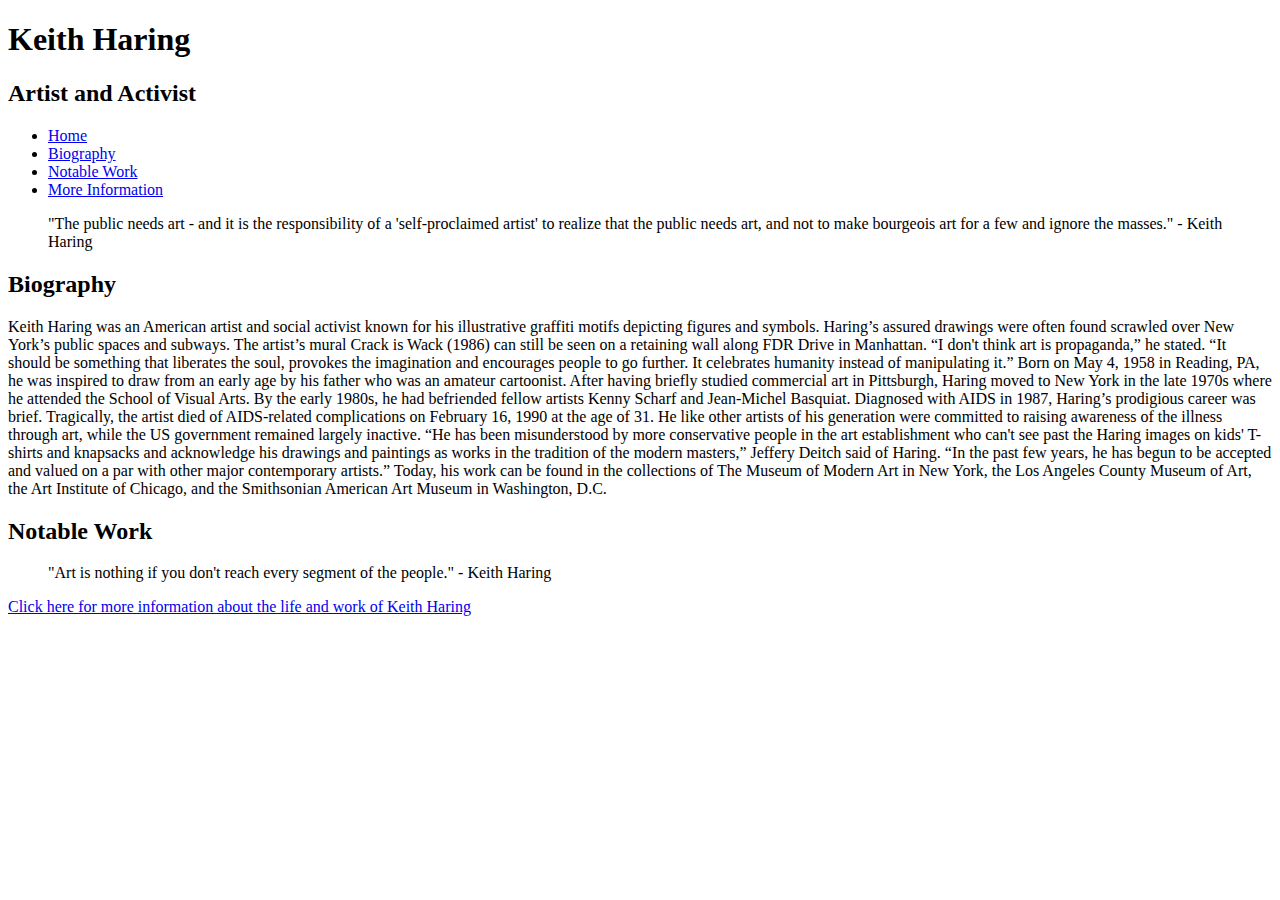
==== index.html @ 5e04a9a3 "Add files via upload" ====
<!DOCTYPE HTML PUBLIC "-//W3C//DTD HTML 4.01//EN"
"http://www.w3.org/TR/html4/strict.dtd">
<html>
<div id="header">
	<a href="http://endinghiv.org.au/nsw/wp-content/uploads/2016/09/kharing_pic.jpg"></a>
	<h1 class="primary-text">Keith Haring</h1>
	<h2 class="secondary-text">Artist and Activist</h2>
</div>
<div id="nav">
	<ul>
		<li><a href="Home">Home</a></li>
		<li><a href="Biography">Biography</a></li>
		<li><a href="NotableWork">Notable Work</a></li>
		<li><a href="MoreInformation">More Information</a></li>
	</ul>
</div>
<div id="quotetext">
	<blockquote>"The public needs art - and it is the responsibility of a 'self-proclaimed artist' to realize that the public needs art, and not to make bourgeois art for a few and ignore the masses." - Keith Haring </blockquote>
</div>
<!--BEGIN BODY HERE-->
<body>
<div id="biographytext">
	<h2 id="Biography">Biography</h2>
	<p>Keith Haring was an American artist and social activist known for his illustrative graffiti motifs depicting figures and symbols. Haring’s assured drawings were often found scrawled over New York’s public spaces and subways. The artist’s mural Crack is Wack (1986) can still be seen on a retaining wall along FDR Drive in Manhattan. “I don't think art is propaganda,” he stated. “It should be something that liberates the soul, provokes the imagination and encourages people to go further. It celebrates humanity instead of manipulating it.” Born on May 4, 1958 in Reading, PA, he was inspired to draw from an early age by his father who was an amateur cartoonist. After having briefly studied commercial art in Pittsburgh, Haring moved to New York in the late 1970s where he attended the School of Visual Arts. By the early 1980s, he had befriended fellow artists Kenny Scharf and Jean-Michel Basquiat. Diagnosed with AIDS in 1987, Haring’s prodigious career was brief. Tragically, the artist died of AIDS-related complications on February 16, 1990 at the age of 31. He like other artists of his generation were committed to raising awareness of the illness through art, while the US government remained largely inactive. “He has been misunderstood by more conservative people in the art establishment who can't see past the Haring images on kids' T-shirts and knapsacks and acknowledge his drawings and paintings as works in the tradition of the modern masters,” Jeffery Deitch said of Haring. “In the past few years, he has begun to be accepted and valued on a par with other major contemporary artists.” Today, his work can be found in the collections of The Museum of Modern Art in New York, the Los Angeles County Museum of Art, the Art Institute of Chicago, and the Smithsonian American Art Museum in Washington, D.C.</p>
</div>
<div id="notableworkslideshow">
	<h2 id="NotableWork">Notable Work</h2>
<!---INSERT IMAGE SLIDESHOW HERE-->
</div>
<div id="quoteextend">
	<blockquote>"Art is nothing if you don't reach every segment of the people." - Keith Haring</blockquote>
</div>
<a id="MoreInformation" href="http://www.haring.com/">Click here for more information about the life and work of Keith Haring</a>
</body>
</html>
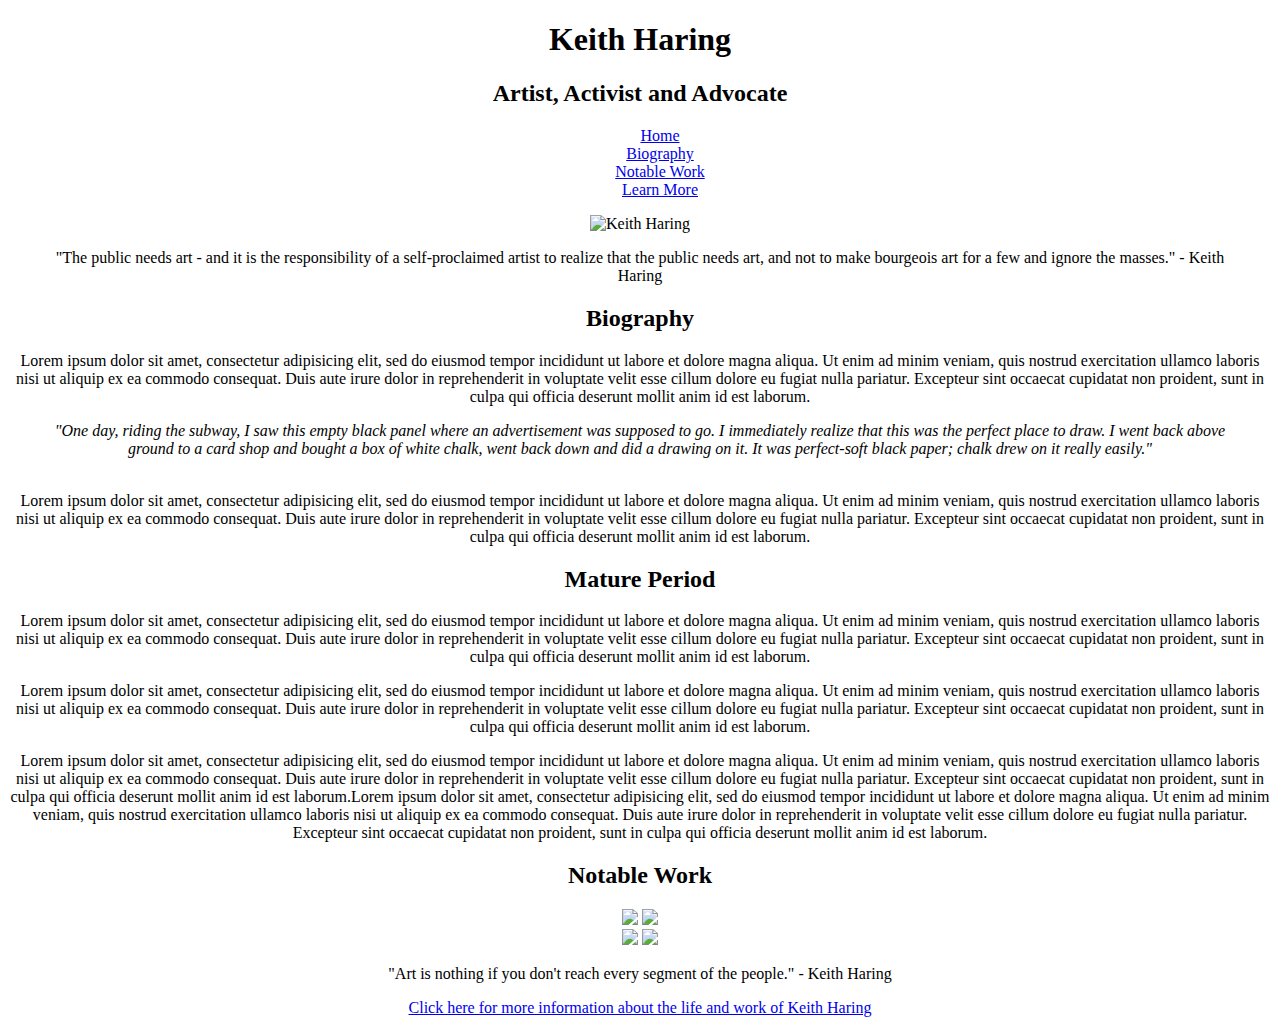
==== commit 27d1e7ee: "Update index.html" ====
--- a/index.html
+++ b/index.html
@@ -1,35 +1,110 @@
-<!DOCTYPE HTML PUBLIC "-//W3C//DTD HTML 4.01//EN"
-"http://www.w3.org/TR/html4/strict.dtd">
-<html>
-<div id="header">
-	<a href="http://endinghiv.org.au/nsw/wp-content/uploads/2016/09/kharing_pic.jpg"></a>
-	<h1 class="primary-text">Keith Haring</h1>
-	<h2 class="secondary-text">Artist and Activist</h2>
+<!DOCTYPE html>
+<html lang="en">
+<head>
+  <meta charset="UTF-8">
+  <meta name="viewport" content="width=device-width, initial-scale=1.0">
+  <meta http-equiv="X-UA-Compatible" content="ie=edge">
+	<link rel="stylesheet" href="./css/style.css">
+	<link href="https://fonts.googleapis.com/css?family=Faustina:500|PT+Serif"
+	rel="stylesheet">
+</head>
+  <header>
+	<title>The Life of Keith Haring | Artist Activist Advocate</title>
+  <div id="maintitle">
+    <h1 id="Name">Keith Haring</h1><h2 id="title">Artist, Activist and Advocate
+		</h2></div>
+<div id="nav">
+	<ul style="text-align=right">
+		<a href="Home">Home</a><br>
+		<a href="Biography">Biography</a><br>
+    <a href="NotableWork">Notable Work</a><br>
+		<a href="MoreInformation">Learn More</a><br>
+    </ul>
 </div>
-<div id="nav">
-	<ul>
-		<li><a href="Home">Home</a></li>
-		<li><a href="Biography">Biography</a></li>
-		<li><a href="NotableWork">Notable Work</a></li>
-		<li><a href="MoreInformation">More Information</a></li>
-	</ul>
-</div>
-<div id="quotetext">
-	<blockquote>"The public needs art - and it is the responsibility of a 'self-proclaimed artist' to realize that the public needs art, and not to make bourgeois art for a few and ignore the masses." - Keith Haring </blockquote>
-</div>
+  </header>
+    <div class="container">
+    <section id="keithlanding">
+    <img class="img-responsive center-block" alt="Keith Haring" src="https://blog.lofty.com/wp-content/uploads/2016/05/keith-haring-1000x429.jpg">
+    </section>
+    </div>
+    <section id="quotetext">
+    <div class="container">
+<blockquote style="text-align=center">"The public needs art - and it is the
+	responsibility of a self-proclaimed artist to realize that the public needs
+	art, and not to make bourgeois art for a few and ignore the masses." -
+	 Keith Haring </blockquote>
+  </div>
+</section>
 <!--BEGIN BODY HERE-->
-<body>
-<div id="biographytext">
-	<h2 id="Biography">Biography</h2>
-	<p>Keith Haring was an American artist and social activist known for his illustrative graffiti motifs depicting figures and symbols. Haring’s assured drawings were often found scrawled over New York’s public spaces and subways. The artist’s mural Crack is Wack (1986) can still be seen on a retaining wall along FDR Drive in Manhattan. “I don't think art is propaganda,” he stated. “It should be something that liberates the soul, provokes the imagination and encourages people to go further. It celebrates humanity instead of manipulating it.” Born on May 4, 1958 in Reading, PA, he was inspired to draw from an early age by his father who was an amateur cartoonist. After having briefly studied commercial art in Pittsburgh, Haring moved to New York in the late 1970s where he attended the School of Visual Arts. By the early 1980s, he had befriended fellow artists Kenny Scharf and Jean-Michel Basquiat. Diagnosed with AIDS in 1987, Haring’s prodigious career was brief. Tragically, the artist died of AIDS-related complications on February 16, 1990 at the age of 31. He like other artists of his generation were committed to raising awareness of the illness through art, while the US government remained largely inactive. “He has been misunderstood by more conservative people in the art establishment who can't see past the Haring images on kids' T-shirts and knapsacks and acknowledge his drawings and paintings as works in the tradition of the modern masters,” Jeffery Deitch said of Haring. “In the past few years, he has begun to be accepted and valued on a par with other major contemporary artists.” Today, his work can be found in the collections of The Museum of Modern Art in New York, the Los Angeles County Museum of Art, the Art Institute of Chicago, and the Smithsonian American Art Museum in Washington, D.C.</p>
+<body style="background-color: 33527F;text-align:center">
+  <h2 class="Biography">Biography</h2><div id="biographytext">
+	<p>Lorem ipsum dolor sit amet, consectetur adipisicing elit, sed do eiusmod
+		tempor incididunt ut labore et dolore magna aliqua. Ut enim ad minim veniam,
+		 quis nostrud exercitation ullamco laboris nisi ut aliquip ex ea commodo
+		 consequat. Duis aute irure dolor in reprehenderit in voluptate velit esse
+		 cillum dolore eu fugiat nulla pariatur. Excepteur sint occaecat cupidatat
+		 non proident, sunt in culpa qui officia deserunt mollit anim id est laborum.
+	 </p>
+	<blockquote id="bodyquote"><em>"One day, riding the subway, I saw this empty
+		black panel where an advertisement was supposed to go. I immediately realize
+		that this was the perfect place to draw. I went back above ground to a card
+	  shop and bought a box of white chalk, went back down and did a drawing on
+		it. It was perfect-soft black paper; chalk drew on it really easily."
+		 </em></blockquote>
+<br>
+Lorem ipsum dolor sit amet, consectetur adipisicing elit, sed do eiusmod tempor
+incididunt ut labore et dolore magna aliqua. Ut enim ad minim veniam, quis
+nostrud exercitation ullamco laboris nisi ut aliquip ex ea commodo consequat.
+Duis aute irure dolor in reprehenderit in voluptate velit esse cillum dolore
+eu fugiat nulla pariatur. Excepteur sint occaecat cupidatat non proident,
+sunt in culpa qui officia deserunt mollit anim id est laborum.
+  <br></div>
+ <h2 class="Matureprd">Mature Period</h2><div id="maturetext">
+<p>Lorem ipsum dolor sit amet, consectetur adipisicing elit, sed do eiusmod
+	tempor incididunt ut labore et dolore magna aliqua. Ut enim ad minim veniam,
+	quis nostrud exercitation ullamco laboris nisi ut aliquip ex ea commodo
+	consequat. Duis aute irure dolor in reprehenderit in voluptate velit esse
+	cillum dolore eu fugiat nulla pariatur. Excepteur sint occaecat cupidatat
+	non proident, sunt in culpa qui officia deserunt mollit anim id est laborum.
+ </p>
+<p>Lorem ipsum dolor sit amet, consectetur adipisicing elit, sed do eiusmod
+	tempor incididunt ut labore et dolore magna aliqua. Ut enim ad minim veniam,
+	quis nostrud exercitation ullamco laboris nisi ut aliquip ex ea commodo
+	consequat. Duis aute irure dolor in reprehenderit in voluptate velit esse
+  cillum dolore eu fugiat nulla pariatur. Excepteur sint occaecat cupidatat non
+	proident, sunt in culpa qui officia deserunt mollit anim id est laborum.</p>
+<p>Lorem ipsum dolor sit amet, consectetur adipisicing elit, sed do eiusmod
+	tempor incididunt ut labore et dolore magna aliqua. Ut enim ad minim veniam,
+	quis nostrud exercitation ullamco laboris nisi ut aliquip ex ea commodo
+	consequat. Duis aute irure dolor in reprehenderit in voluptate velit esse
+	cillum dolore eu fugiat nulla pariatur. Excepteur sint occaecat cupidatat non
+	proident, sunt in culpa qui officia deserunt mollit anim id est laborum.Lorem
+	ipsum dolor sit amet, consectetur adipisicing elit, sed do eiusmod tempor
+	incididunt ut labore et dolore magna aliqua. Ut enim ad minim veniam, quis
+	nostrud exercitation ullamco laboris nisi ut aliquip ex ea commodo consequat.
+	Duis aute irure dolor in reprehenderit in voluptate velit esse cillum
+	dolore eu fugiat nulla pariatur. Excepteur sint occaecat cupidatat non
+	proident, sunt in culpa qui officia deserunt mollit anim id est laborum.</p>
 </div>
 <div id="notableworkslideshow">
-	<h2 id="NotableWork">Notable Work</h2>
-<!---INSERT IMAGE SLIDESHOW HERE-->
+	<h2 class="NotableWork">Notable Work</h2>
+	<!--Images provided below-->
+<img src="https://guyhepner.com/wp-content/uploads/2015/04/36.jpg"class="image1">
+<img src="http://images.huffingtonpost.com/2013-05-17-keithharingpopshopquadIIIc1989mildrenlanekemperartmuseumwashingtonustlouis.jpg"
+class="image2">
+<br>
+<img src="http://2.bp.blogspot.com/_B6sCHX8WKZ0/TMJwxGSZQSI/AAAAAAAADpg/QKMpyOmasXg/s1600/01_apr82.jpgclass"
+class="image3">
+<img src="http://www.wicked-halo.com/wp-content/uploads/2011/06/keith-haring.gif"
+class="image4">
 </div>
-<div id="quoteextend">
-	<blockquote>"Art is nothing if you don't reach every segment of the people." - Keith Haring</blockquote>
+<!--Footer begins after Notable Works-->
+<footer><div id="quoteextend">
+<blockquote>"Art is nothing if you don't reach every segment of the people."
+- Keith Haring</blockquote>
 </div>
-<a id="MoreInformation" href="http://www.haring.com/">Click here for more information about the life and work of Keith Haring</a>
+<a id="MoreInformation" href="http://www.haring.com/" target="_blank">Click here
+	for more information about the life and work of Keith Haring</a>
+  </footer>
 </body>
-</html>+</html>
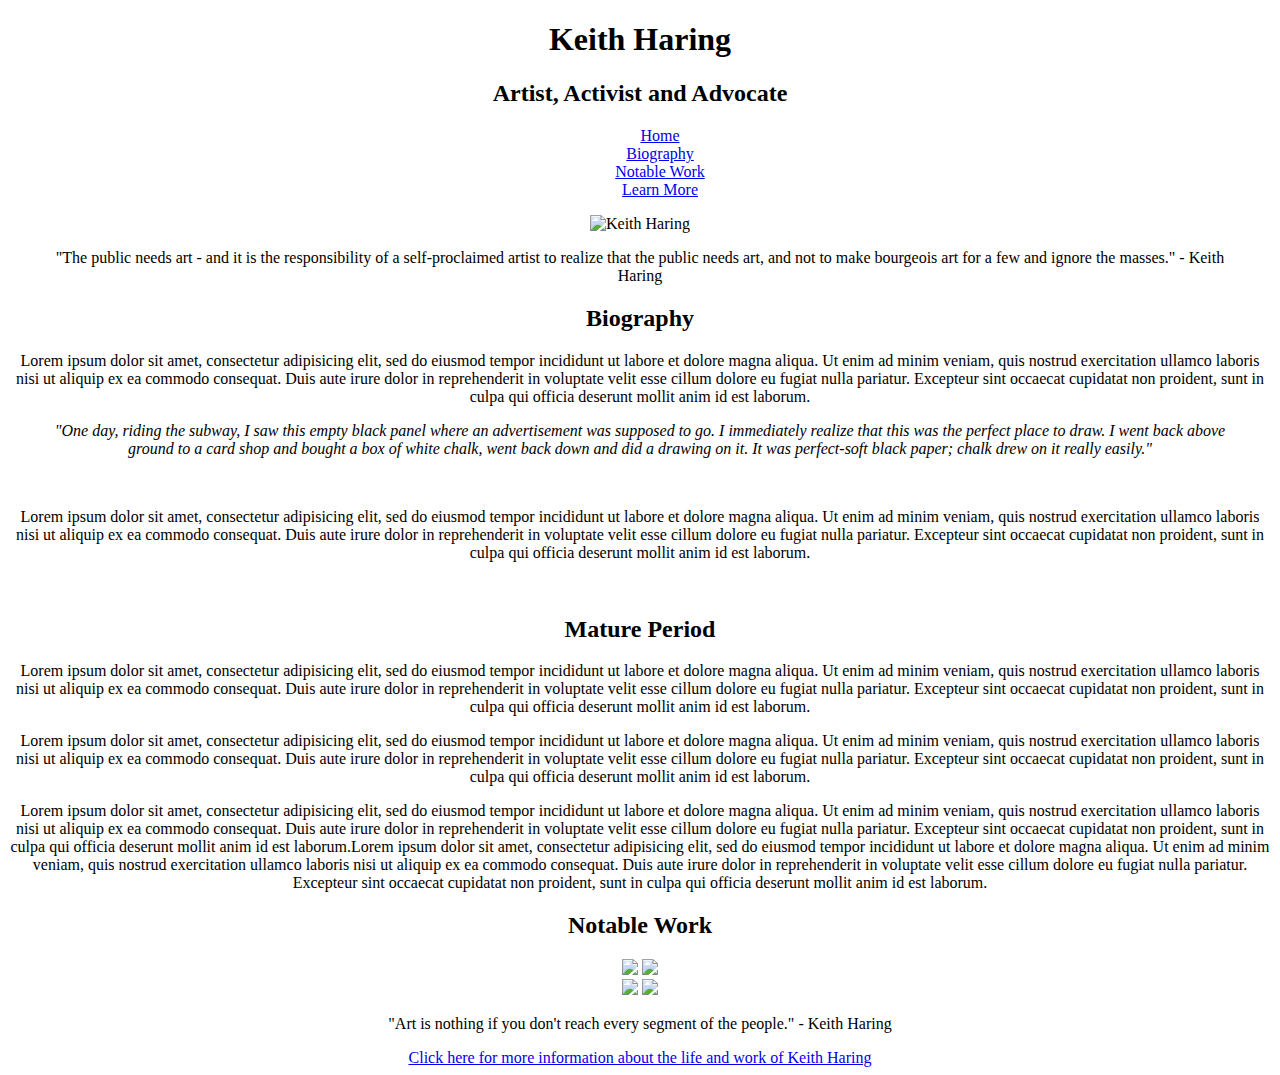
==== commit e4564c3d: "Update index.html" ====
--- a/index.html
+++ b/index.html
@@ -8,72 +8,72 @@
 	<link href="https://fonts.googleapis.com/css?family=Faustina:500|PT+Serif"
 	rel="stylesheet">
 </head>
-  <header>
+
+<header>
 	<title>The Life of Keith Haring | Artist Activist Advocate</title>
   <div id="maintitle">
     <h1 id="Name">Keith Haring</h1><h2 id="title">Artist, Activist and Advocate
 		</h2></div>
-<div id="nav">
+  <div id="nav">
 	<ul style="text-align=right">
 		<a href="Home">Home</a><br>
 		<a href="Biography">Biography</a><br>
     <a href="NotableWork">Notable Work</a><br>
 		<a href="MoreInformation">Learn More</a><br>
-    </ul>
-</div>
-  </header>
-    <div class="container">
+  </ul>
+  </div>
+</header>
+  <div class="container">
     <section id="keithlanding">
     <img class="img-responsive center-block" alt="Keith Haring" src="https://blog.lofty.com/wp-content/uploads/2016/05/keith-haring-1000x429.jpg">
     </section>
-    </div>
+  </div>
     <section id="quotetext">
-    <div class="container">
-<blockquote style="text-align=center">"The public needs art - and it is the
+  <div class="container">
+	<blockquote style="text-align=center">"The public needs art - and it is the
 	responsibility of a self-proclaimed artist to realize that the public needs
 	art, and not to make bourgeois art for a few and ignore the masses." -
-	 Keith Haring </blockquote>
+	Keith Haring </blockquote>
   </div>
-</section>
-<!--BEGIN BODY HERE-->
+	 </section>
+<!--BEGIN BIOGRAPHY BODY HERE-->
 <body style="background-color: 33527F;text-align:center">
   <h2 class="Biography">Biography</h2><div id="biographytext">
 	<p>Lorem ipsum dolor sit amet, consectetur adipisicing elit, sed do eiusmod
-		tempor incididunt ut labore et dolore magna aliqua. Ut enim ad minim veniam,
-		 quis nostrud exercitation ullamco laboris nisi ut aliquip ex ea commodo
-		 consequat. Duis aute irure dolor in reprehenderit in voluptate velit esse
-		 cillum dolore eu fugiat nulla pariatur. Excepteur sint occaecat cupidatat
-		 non proident, sunt in culpa qui officia deserunt mollit anim id est laborum.
+	 tempor incididunt ut labore et dolore magna aliqua. Ut enim ad minim veniam,
+	 quis nostrud exercitation ullamco laboris nisi ut aliquip ex ea commodo
+	 consequat. Duis aute irure dolor in reprehenderit in voluptate velit esse
+	 cillum dolore eu fugiat nulla pariatur. Excepteur sint occaecat cupidatat
+	 non proident, sunt in culpa qui officia deserunt mollit anim id est laborum.
 	 </p>
-	<blockquote id="bodyquote"><em>"One day, riding the subway, I saw this empty
+  <blockquote id="bodyquote"><em>"One day, riding the subway, I saw this empty
 		black panel where an advertisement was supposed to go. I immediately realize
 		that this was the perfect place to draw. I went back above ground to a card
 	  shop and bought a box of white chalk, went back down and did a drawing on
 		it. It was perfect-soft black paper; chalk drew on it really easily."
-		 </em></blockquote>
-<br>
-Lorem ipsum dolor sit amet, consectetur adipisicing elit, sed do eiusmod tempor
-incididunt ut labore et dolore magna aliqua. Ut enim ad minim veniam, quis
-nostrud exercitation ullamco laboris nisi ut aliquip ex ea commodo consequat.
-Duis aute irure dolor in reprehenderit in voluptate velit esse cillum dolore
-eu fugiat nulla pariatur. Excepteur sint occaecat cupidatat non proident,
-sunt in culpa qui officia deserunt mollit anim id est laborum.
+	</em></blockquote><br>
+  <p>Lorem ipsum dolor sit amet, consectetur adipisicing elit, sed do eiusmod tempor
+  incididunt ut labore et dolore magna aliqua. Ut enim ad minim veniam, quis
+  nostrud exercitation ullamco laboris nisi ut aliquip ex ea commodo consequat.
+  Duis aute irure dolor in reprehenderit in voluptate velit esse cillum dolore
+  eu fugiat nulla pariatur. Excepteur sint occaecat cupidatat non proident,
+  sunt in culpa qui officia deserunt mollit anim id est laborum.</p>
   <br></div>
- <h2 class="Matureprd">Mature Period</h2><div id="maturetext">
-<p>Lorem ipsum dolor sit amet, consectetur adipisicing elit, sed do eiusmod
+  <h2 class="Matureprd">Mature Period</h2><div id="maturetext">
+  <p>Lorem ipsum dolor sit amet, consectetur adipisicing elit, sed do eiusmod
 	tempor incididunt ut labore et dolore magna aliqua. Ut enim ad minim veniam,
 	quis nostrud exercitation ullamco laboris nisi ut aliquip ex ea commodo
 	consequat. Duis aute irure dolor in reprehenderit in voluptate velit esse
 	cillum dolore eu fugiat nulla pariatur. Excepteur sint occaecat cupidatat
 	non proident, sunt in culpa qui officia deserunt mollit anim id est laborum.
- </p>
-<p>Lorem ipsum dolor sit amet, consectetur adipisicing elit, sed do eiusmod
+  </p>
+  <p>Lorem ipsum dolor sit amet, consectetur adipisicing elit, sed do eiusmod
 	tempor incididunt ut labore et dolore magna aliqua. Ut enim ad minim veniam,
 	quis nostrud exercitation ullamco laboris nisi ut aliquip ex ea commodo
 	consequat. Duis aute irure dolor in reprehenderit in voluptate velit esse
   cillum dolore eu fugiat nulla pariatur. Excepteur sint occaecat cupidatat non
 	proident, sunt in culpa qui officia deserunt mollit anim id est laborum.</p>
-<p>Lorem ipsum dolor sit amet, consectetur adipisicing elit, sed do eiusmod
+  <p>Lorem ipsum dolor sit amet, consectetur adipisicing elit, sed do eiusmod
 	tempor incididunt ut labore et dolore magna aliqua. Ut enim ad minim veniam,
 	quis nostrud exercitation ullamco laboris nisi ut aliquip ex ea commodo
 	consequat. Duis aute irure dolor in reprehenderit in voluptate velit esse
@@ -85,18 +85,19 @@
 	Duis aute irure dolor in reprehenderit in voluptate velit esse cillum
 	dolore eu fugiat nulla pariatur. Excepteur sint occaecat cupidatat non
 	proident, sunt in culpa qui officia deserunt mollit anim id est laborum.</p>
-</div>
+  </div>
+<!--BEGIN PHOTO SLIDESHOW OR IMG TAGS HERE-->
 <div id="notableworkslideshow">
 	<h2 class="NotableWork">Notable Work</h2>
 	<!--Images provided below-->
-<img src="https://guyhepner.com/wp-content/uploads/2015/04/36.jpg"class="image1">
-<img src="http://images.huffingtonpost.com/2013-05-17-keithharingpopshopquadIIIc1989mildrenlanekemperartmuseumwashingtonustlouis.jpg"
-class="image2">
-<br>
-<img src="http://2.bp.blogspot.com/_B6sCHX8WKZ0/TMJwxGSZQSI/AAAAAAAADpg/QKMpyOmasXg/s1600/01_apr82.jpgclass"
-class="image3">
-<img src="http://www.wicked-halo.com/wp-content/uploads/2011/06/keith-haring.gif"
-class="image4">
+  <img src="https://guyhepner.com/wp-content/uploads/2015/04/36.jpg"class="image1">
+  <img src="http://images.huffingtonpost.com/2013-05-17-keithharingpopshopquadIIIc1989mildrenlanekemperartmuseumwashingtonustlouis.jpg"
+  class="image2">
+  <br>
+  <img src="http://2.bp.blogspot.com/_B6sCHX8WKZ0/TMJwxGSZQSI/AAAAAAAADpg/QKMpyOmasXg/s1600/01_apr82.jpgclass"
+  class="image3">
+  <img src="http://www.wicked-halo.com/wp-content/uploads/2011/06/keith-haring.gif"
+  class="image4">
 </div>
 <!--Footer begins after Notable Works-->
 <footer><div id="quoteextend">
@@ -105,6 +106,6 @@
 </div>
 <a id="MoreInformation" href="http://www.haring.com/" target="_blank">Click here
 	for more information about the life and work of Keith Haring</a>
-  </footer>
+</footer>
 </body>
 </html>
